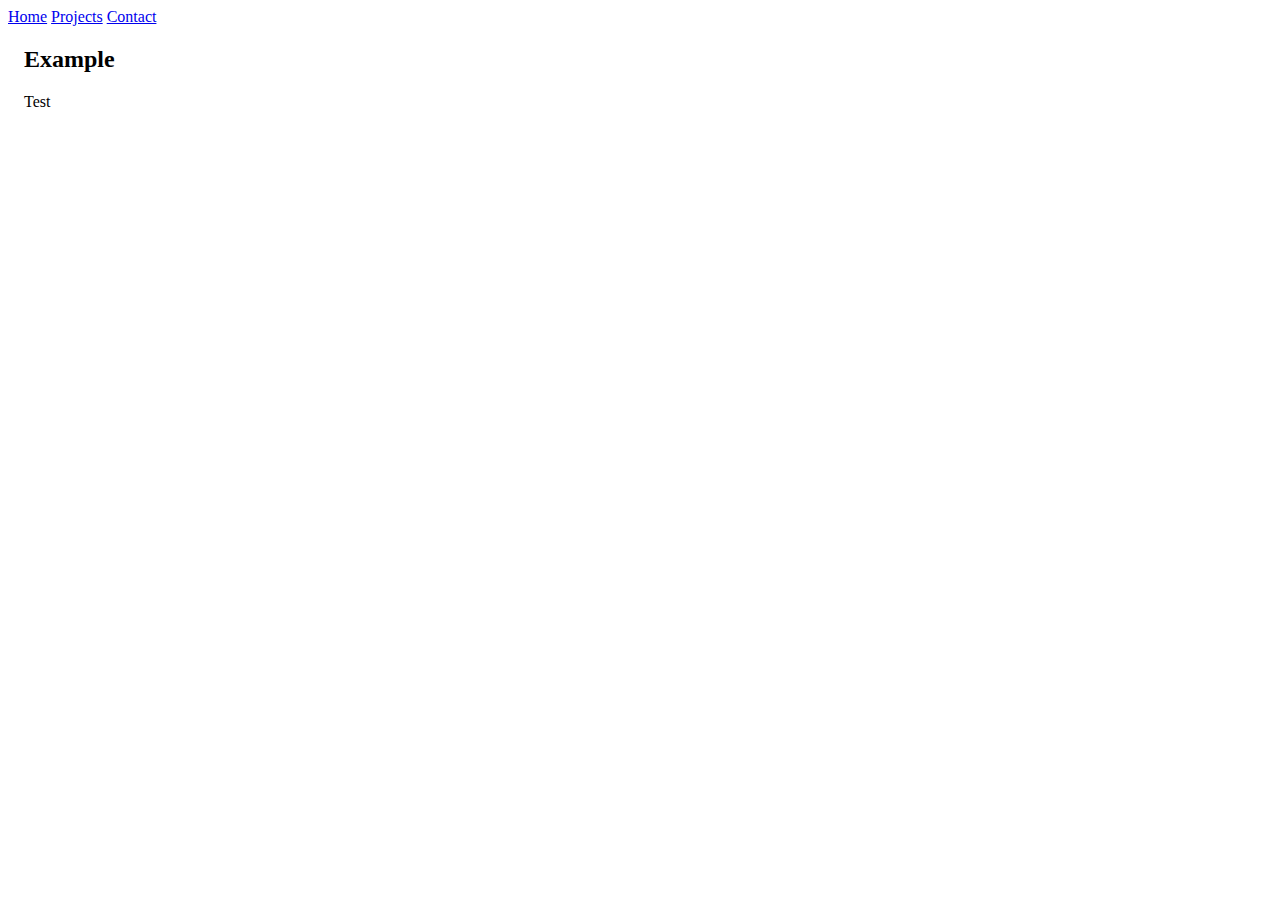
==== templates/index.html @ 59965358 "Added template and static folders containing skeleton html and css. Added route basic route for Proj" ====
<!DOCTYPE html>
<html>
<head>
    <meta name="viewport" content="width=device-width, initial-scale=1">
    <title>Logan Lupeamanu</title>
    <link rel="stylesheet" href="static\style.css">
</head>
<body>

    <div class="topnav">
        <a class="active" href="/">Home</a>
        <a href="/projects">Projects</a>
        <a href="#">Contact</a>
    </div>  
    
    <div style="padding-left: 16px">
        <h2>Example</h2>
        <p>Test</p>
    </div>

</body>
</html>
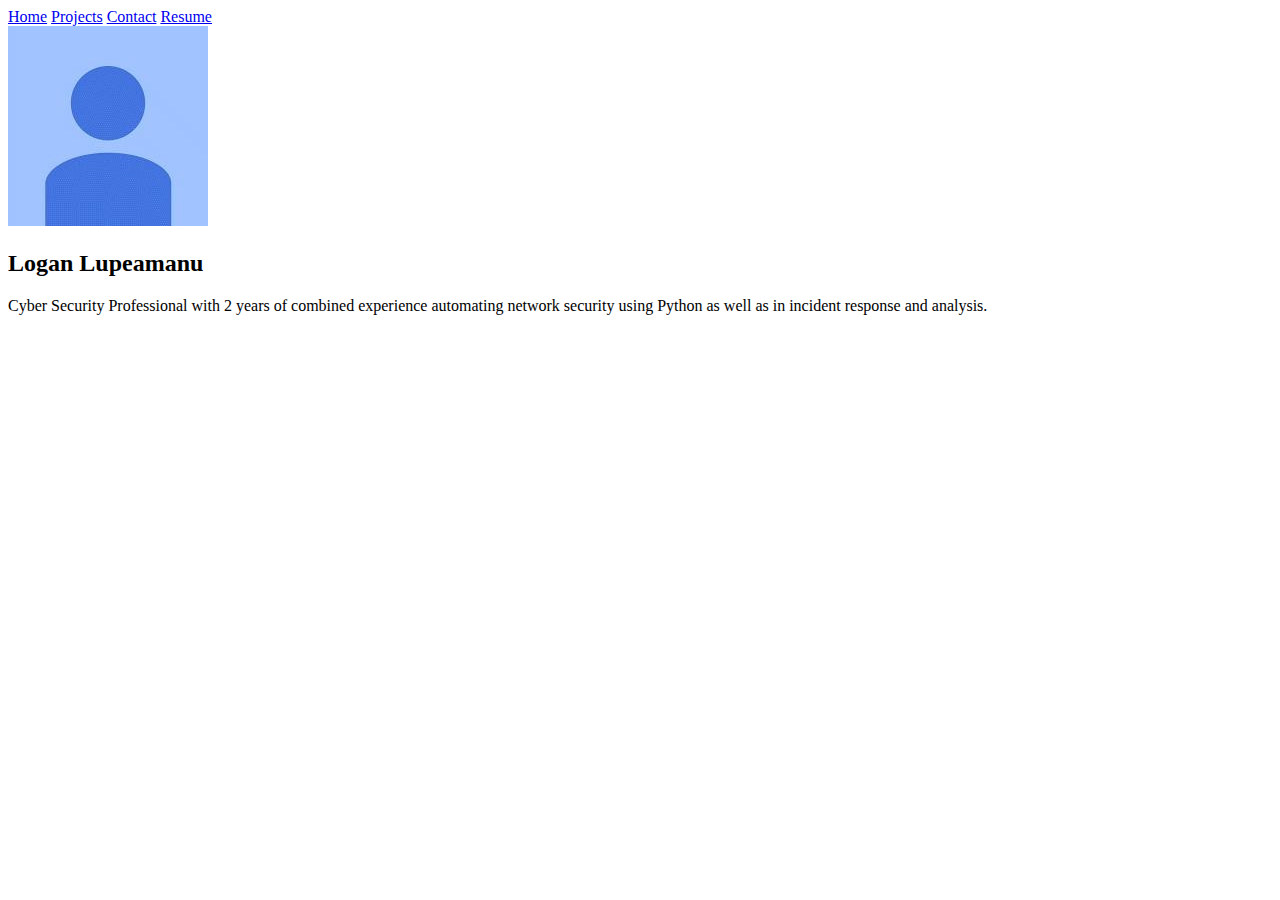
==== commit 99b16e71: "Added more content and centering" ====
--- a/templates/index.html
+++ b/templates/index.html
@@ -1,22 +1,32 @@
 <!DOCTYPE html>
 <html>
-<head>
-    <meta name="viewport" content="width=device-width, initial-scale=1">
-    <title>Logan Lupeamanu</title>
-    <link rel="stylesheet" href="static\style.css">
-</head>
-<body>
+    <head>
+        <meta name="viewport" content="width=device-width, initial-scale=1">
+        <title>Logan Lupeamanu</title>
+        <link rel="stylesheet" href="static\style.css">
+    </head>
+    <body>
 
-    <div class="topnav">
-        <a class="active" href="/">Home</a>
-        <a href="/projects">Projects</a>
-        <a href="#">Contact</a>
-    </div>  
-    
-    <div style="padding-left: 16px">
-        <h2>Example</h2>
-        <p>Test</p>
-    </div>
+        <div class="topnav">
+            <a class="active" href="/">Home</a>
+            <a href="/projects">Projects</a>
+            <a href="/contact">Contact</a>
+            <a href="/resume">Resume</a>
+        </div>  
 
-</body>
+        <div class="portrait-container">
+            <div class="portrait">
+                <img src="/static/images/YaL3s.jpg" alt="Profile picture">
+            </div>
+        </div>
+        
+        <div class="description">
+            <h2>Logan Lupeamanu</h2>
+            <p>
+                Cyber Security Professional with 2 years of combined experience automating network security using Python as
+                well as in incident response and analysis.
+            </p>
+        </div>
+
+    </body>
 </html>
